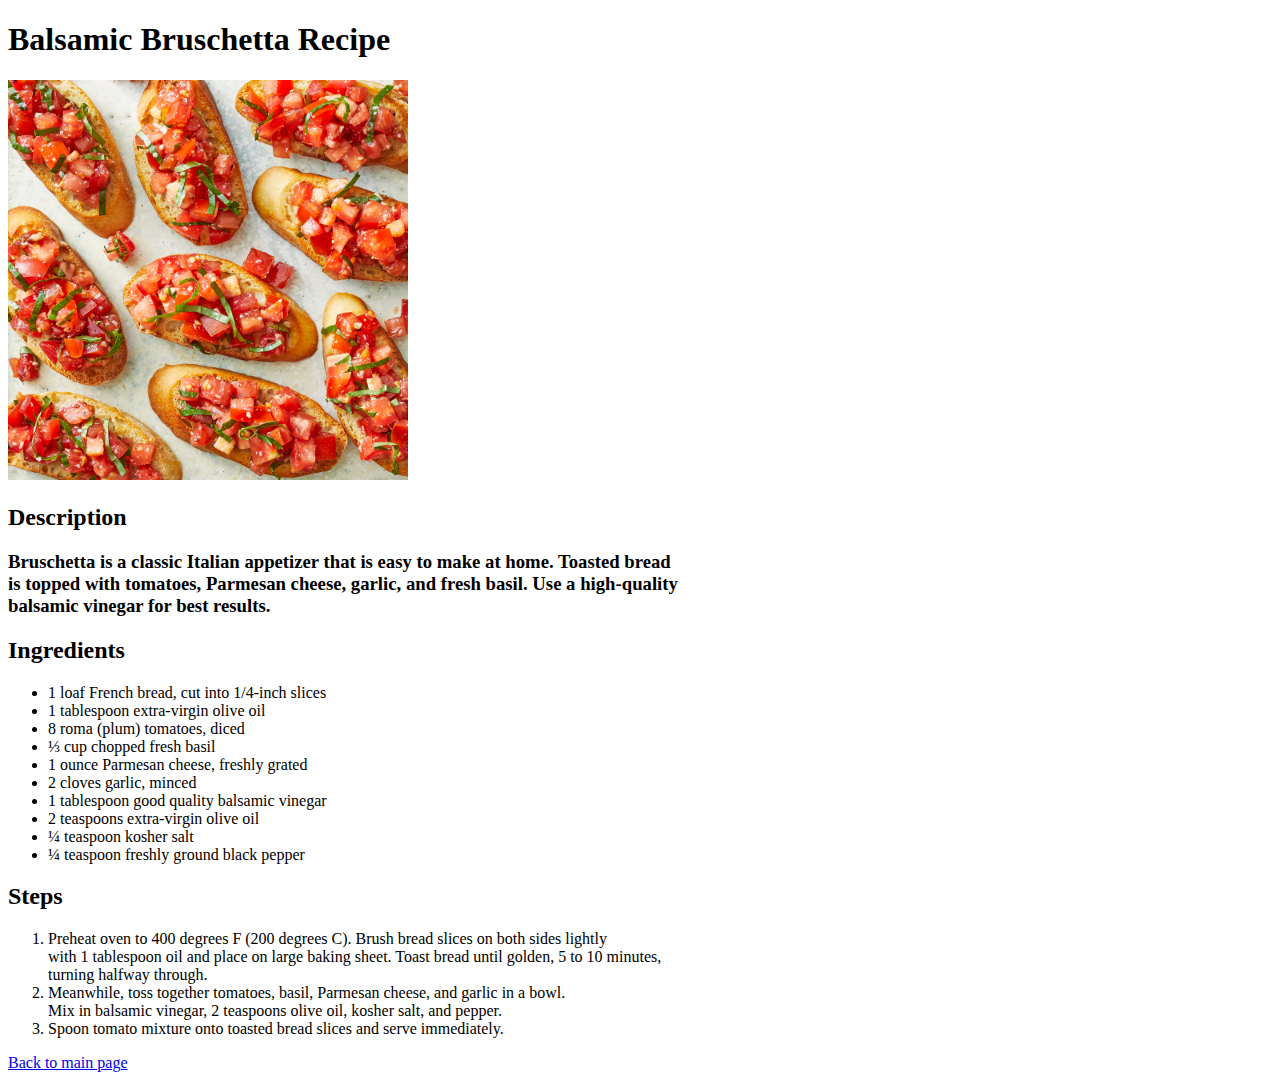
==== recipes/balsamic_bruschetta.html @ 7108cfde "Add two more recipe pages" ====
<!DOCTYPE html>
<html lang="en">
<head>
    <meta charset="UTF-8">
    <title>Balsamic Bruschetta</title>
</head>
<body>
    <h1>Balsamic Bruschetta Recipe</h1>
    <img src="../resourses/balsamic_bruschetta.jpeg" alt="balsamic bruschetta image" width="400">
    <h2>Description</h2>
    <h3>Bruschetta is a classic Italian appetizer that is easy to make at home. Toasted bread<br>
        is topped with tomatoes, Parmesan cheese, garlic, and fresh basil. Use a high-quality<br>
        balsamic vinegar for best results. </h3>
    <h2>Ingredients</h2>
    <ul>
        <li>1 loaf French bread, cut into 1/4-inch slices</li>
        <li>1 tablespoon extra-virgin olive oil</li>
        <li>8 roma (plum) tomatoes, diced</li>
        <li>⅓ cup chopped fresh basil</li>
        <li>1 ounce Parmesan cheese, freshly grated</li>
        <li>2 cloves garlic, minced </li>
        <li>1 tablespoon good quality balsamic vinegar</li>
        <li>2 teaspoons extra-virgin olive oil</li>
        <li>¼ teaspoon kosher salt</li>
        <li>¼ teaspoon freshly ground black pepper</li>
    </ul>
    <h2>Steps</h2>
    <ol>
        <li>Preheat oven to 400 degrees F (200 degrees C). Brush bread slices on both sides lightly<br>
            with 1 tablespoon oil and place on large baking sheet. Toast bread until golden, 5 to 10 minutes,<br>
            turning halfway through.</li>
        <li>Meanwhile, toss together tomatoes, basil, Parmesan cheese, and garlic in a bowl.<br>
            Mix in balsamic vinegar, 2 teaspoons olive oil, kosher salt, and pepper.</li>
        <li>Spoon tomato mixture onto toasted bread slices and serve immediately.</li>
    </ol>
    
    <a href="../index.html">Back to main page</a>
</body>
</html>
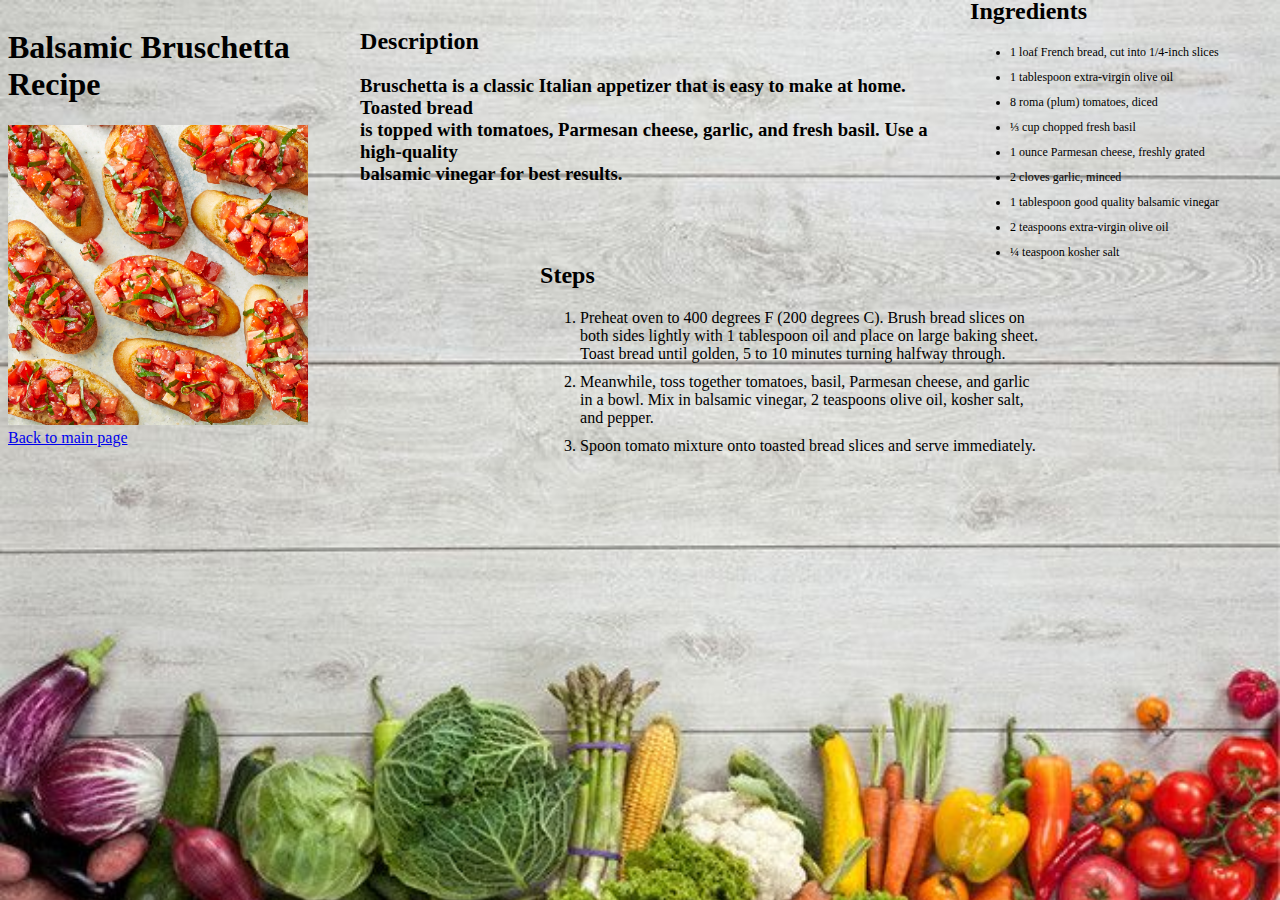
==== commit d078a383: "Add flexbox layoyt" ====
--- a/recipes/balsamic_bruschetta.html
+++ b/recipes/balsamic_bruschetta.html
@@ -3,37 +3,48 @@
 <head>
     <meta charset="UTF-8">
     <title>Balsamic Bruschetta</title>
+    <link rel="stylesheet" href="../resourses/style.css">
 </head>
 <body>
-    <h1>Balsamic Bruschetta Recipe</h1>
-    <img src="../resourses/balsamic_bruschetta.jpeg" alt="balsamic bruschetta image" width="400">
-    <h2>Description</h2>
-    <h3>Bruschetta is a classic Italian appetizer that is easy to make at home. Toasted bread<br>
-        is topped with tomatoes, Parmesan cheese, garlic, and fresh basil. Use a high-quality<br>
-        balsamic vinegar for best results. </h3>
-    <h2>Ingredients</h2>
-    <ul>
-        <li>1 loaf French bread, cut into 1/4-inch slices</li>
-        <li>1 tablespoon extra-virgin olive oil</li>
-        <li>8 roma (plum) tomatoes, diced</li>
-        <li>⅓ cup chopped fresh basil</li>
-        <li>1 ounce Parmesan cheese, freshly grated</li>
-        <li>2 cloves garlic, minced </li>
-        <li>1 tablespoon good quality balsamic vinegar</li>
-        <li>2 teaspoons extra-virgin olive oil</li>
-        <li>¼ teaspoon kosher salt</li>
-        <li>¼ teaspoon freshly ground black pepper</li>
-    </ul>
-    <h2>Steps</h2>
-    <ol>
-        <li>Preheat oven to 400 degrees F (200 degrees C). Brush bread slices on both sides lightly<br>
-            with 1 tablespoon oil and place on large baking sheet. Toast bread until golden, 5 to 10 minutes,<br>
-            turning halfway through.</li>
-        <li>Meanwhile, toss together tomatoes, basil, Parmesan cheese, and garlic in a bowl.<br>
-            Mix in balsamic vinegar, 2 teaspoons olive oil, kosher salt, and pepper.</li>
-        <li>Spoon tomato mixture onto toasted bread slices and serve immediately.</li>
-    </ol>
-    
-    <a href="../index.html">Back to main page</a>
+    <div class="flex-container">
+        <div class="title">
+            <h1>Balsamic Bruschetta Recipe</h1>
+            <img src="../resourses/balsamic_bruschetta.jpeg" alt="balsamic bruschetta image" width="300">
+            <a href="../index.html">Back to main page</a>
+        </div>
+        <div class="container">
+            <div class="description">
+                <h2>Description</h2>
+                <h3>Bruschetta is a classic Italian appetizer that is easy to make at home. Toasted bread<br>
+                is topped with tomatoes, Parmesan cheese, garlic, and fresh basil. Use a high-quality<br>
+                balsamic vinegar for best results. </h3>
+            </div>
+            <div class="ingredients">
+                <h2>Ingredients</h2>
+                <ul style="font-size: 12px;">
+                    <li>1 loaf French bread, cut into 1/4-inch slices</li>
+                    <li>1 tablespoon extra-virgin olive oil</li>
+                    <li>8 roma (plum) tomatoes, diced</li>
+                    <li>⅓ cup chopped fresh basil</li>
+                    <li>1 ounce Parmesan cheese, freshly grated</li>
+                    <li>2 cloves garlic, minced </li>
+                    <li>1 tablespoon good quality balsamic vinegar</li>
+                    <li>2 teaspoons extra-virgin olive oil</li>
+                    <li>¼ teaspoon kosher salt</li>
+                </ul>
+            </div>
+            <div class="steps">
+                <h2>Steps</h2>
+                <ol>
+                    <li>Preheat oven to 400 degrees F (200 degrees C). Brush bread slices on both sides lightly
+                        with 1 tablespoon oil and place on large baking sheet. Toast bread until golden, 5 to 10 minutes
+                        turning halfway through.</li>
+                    <li>Meanwhile, toss together tomatoes, basil, Parmesan cheese, and garlic in a bowl.
+                        Mix in balsamic vinegar, 2 teaspoons olive oil, kosher salt, and pepper.</li>
+                    <li>Spoon tomato mixture onto toasted bread slices and serve immediately.</li>
+                </ol>
+            </div>
+        </div>
+    </div>
 </body>
 </html>--- a/resourses/style.css
+++ b/resourses/style.css
@@ -0,0 +1,33 @@
+body{
+    background: no-repeat top/100% url(../resourses/bg_recipes.jpg);
+}
+
+li {
+    margin-top: 10px;
+}
+
+.flex-container, .container{
+    display: flex;
+}
+.container{
+    flex-wrap: wrap;
+    justify-content: center;
+}
+
+.description{
+    width: 600px;
+}
+
+.ingredients{
+    width: 250px;
+    margin: -30px 0 0 10px;
+}
+
+.steps{
+    width: 500px;
+    margin-top: -30px;
+}
+
+a{
+    margin-top: 50px;
+}
